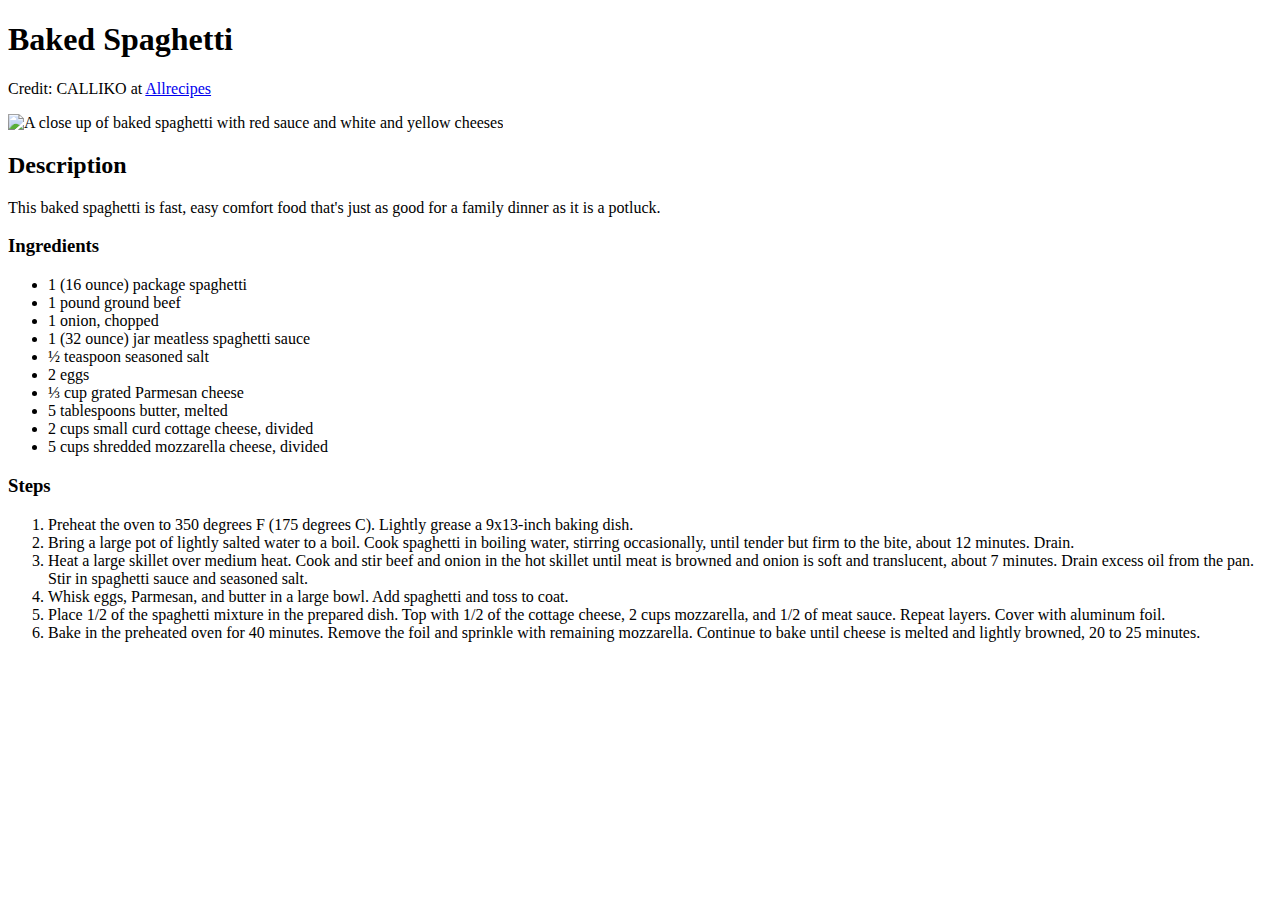
==== recipes/baked-spaghetti.html @ a175bccd "Add spaghetti recipe, update index.html" ====
<!DOCTYPE html>
<html lang="en">

<head>
    <meta charset="UTF-8">
    <meta http-equiv="X-UA-Compatible" content="IE=edge">
    <meta name="viewport" content="width=device-width, initial-scale=1.0">
    <title>Baked Spaghetti</title>
</head>

<body>
    <h1>Baked Spaghetti</h1>
    <p>Credit: CALLIKO at <a href="https://www.allrecipes.com/recipe/222582/baked-spaghetti/">Allrecipes</a></p>
    <img src="https://imagesvc.meredithcorp.io/v3/mm/image?url=https%3A%2F%2Fstatic.onecms.io%2Fwp-content%2Fuploads%2Fsites%2F43%2F2022%2F05%2F17%2F6618223-baked-spaghetti-smitty4-1x1-1.jpg"
        alt="A close up of baked spaghetti with red sauce and white and yellow cheeses">
    <h2>Description</h2>
    <p>This baked spaghetti is fast, easy comfort food that's just as good for a family dinner as it is a potluck.</p>
    <h3>Ingredients</h3>
    <ul>
        <li>1 (16 ounce) package spaghetti</li>
        <li>1 pound ground beef</li>
        <li>1 onion, chopped</li>
        <li>1 (32 ounce) jar meatless spaghetti sauce</li>
        <li>½ teaspoon seasoned salt</li>
        <li>2 eggs</li>
        <li>⅓ cup grated Parmesan cheese</li>
        <li>5 tablespoons butter, melted</li>
        <li>2 cups small curd cottage cheese, divided</li>
        <li>5 cups shredded mozzarella cheese, divided</li>
    </ul>
    <h3>Steps</h3>
    <ol>
        <li>Preheat the oven to 350 degrees F (175 degrees C). Lightly grease a 9x13-inch baking dish.</li>
        <li>Bring a large pot of lightly salted water to a boil. Cook spaghetti in boiling water, stirring occasionally,
            until tender but firm to the bite, about 12 minutes. Drain.</li>
        <li>Heat a large skillet over medium heat. Cook and stir beef and onion in the hot skillet until meat is browned
            and onion is soft and translucent, about 7 minutes. Drain excess oil from the pan. Stir in spaghetti sauce
            and seasoned salt.</li>
        <li>Whisk eggs, Parmesan, and butter in a large bowl. Add spaghetti and toss to coat.</li>
        <li>Place 1/2 of the spaghetti mixture in the prepared dish. Top with 1/2 of the cottage cheese, 2 cups
            mozzarella, and 1/2 of meat sauce. Repeat layers. Cover with aluminum foil.</li>
        <li>Bake in the preheated oven for 40 minutes. Remove the foil and sprinkle with remaining mozzarella. Continue
            to bake until cheese is melted and lightly browned, 20 to 25 minutes.</li>
    </ol>
</body>

</html>
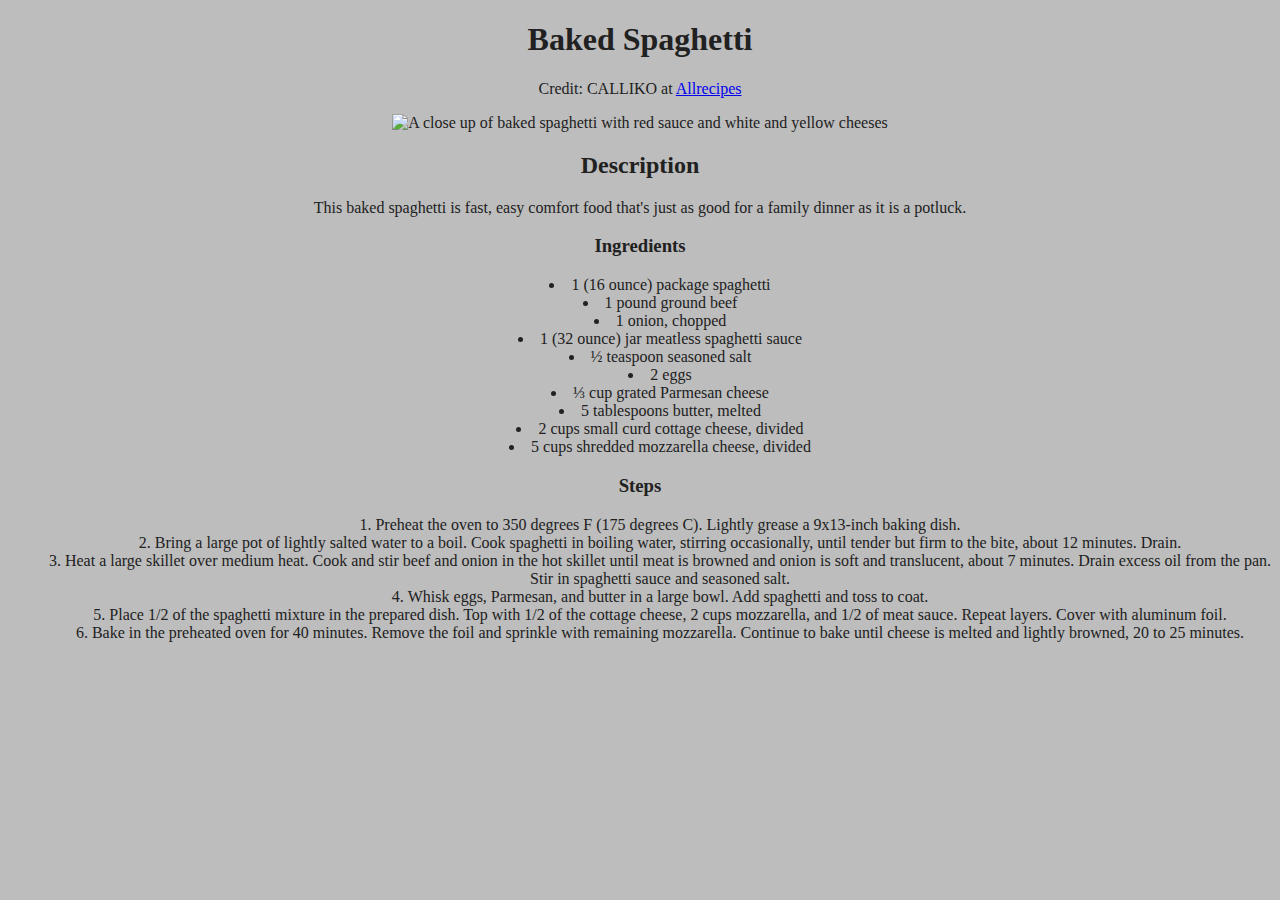
==== commit 36be7b44: "Add some basic CSS" ====
--- a/recipes/baked-spaghetti.html
+++ b/recipes/baked-spaghetti.html
@@ -2,6 +2,7 @@
 <html lang="en">
 
 <head>
+    <link rel="stylesheet" href="../styles/styles.css">
     <meta charset="UTF-8">
     <meta http-equiv="X-UA-Compatible" content="IE=edge">
     <meta name="viewport" content="width=device-width, initial-scale=1.0">
--- a/styles/styles.css
+++ b/styles/styles.css
@@ -0,0 +1,11 @@
+img {
+    width: 500px;
+    height: auto;
+}
+
+body {
+    background-color: hsl(0, 0%, 74%);
+    color: hsl(0, 0%, 13%);
+    text-align: center;
+    list-style-position: inside;
+}